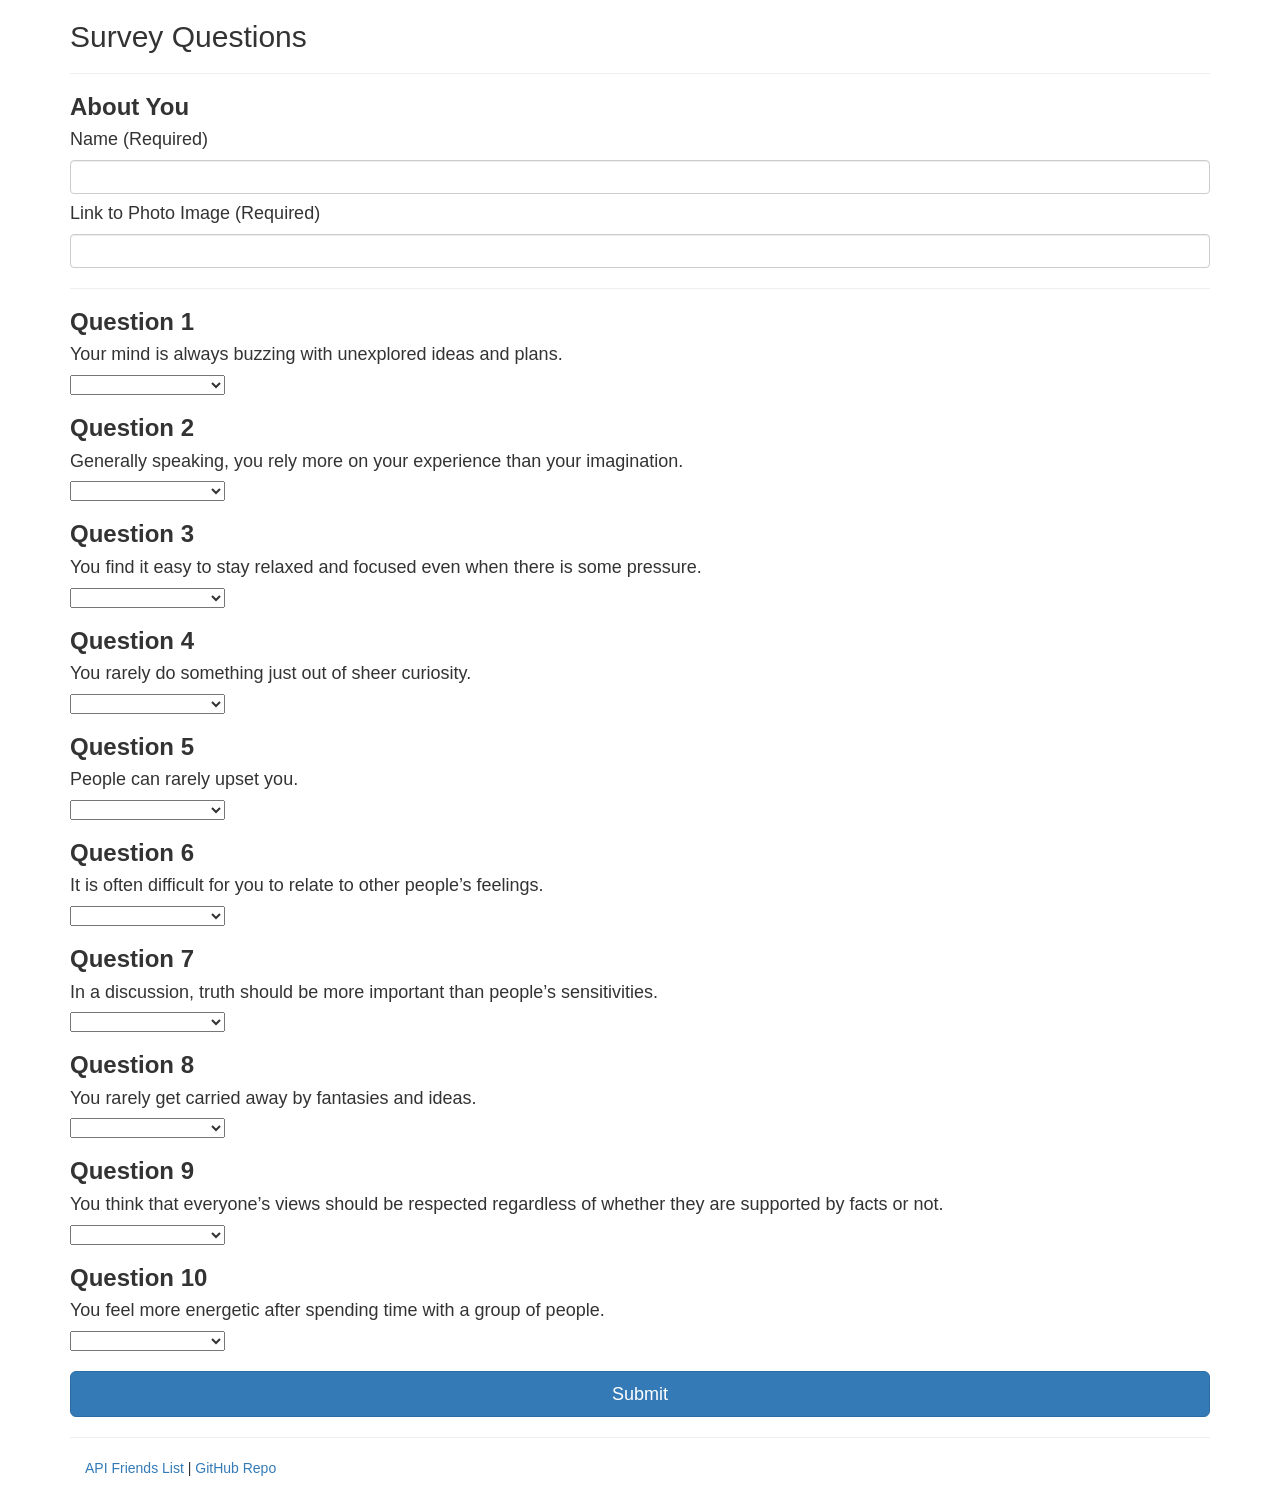
==== app/public/survey.html @ d2f79c5e "Updated files." ====
<!DOCTYPE html>
<html lang="en">

<head>
    <meta charset="UTF-8">
    <title>FriendFinder</title>

    <!-- Latest compiled and minified CSS & JS -->
    <link rel="stylesheet" href="https://maxcdn.bootstrapcdn.com/bootstrap/3.3.6/css/bootstrap.min.css">

</head>

<body>

    <div class="container">

        <h2>Survey Questions</h2>
        <hr>

        <h3>
            <strong>About You</strong>
        </h3>
        <h4>Name (Required)</h4>
        <input type="text" id="name" class="form-control" required>

        <h4>Link to Photo Image (Required)</h4>
        <input type="text" id="photo" class="form-control" required>

        <hr>

        <h3>
            <strong>Question 1</strong>
        </h3>
        <h4>Your mind is always buzzing with unexplored ideas and plans.</h4>
        <select class="chosen-select" id="q1">
            <option value=""></option>
            <option value="1">1 (Strongly Disagree)</option>
            <option value="2">2</option>
            <option value="3">3</option>
            <option value="4">4</option>
            <option value="5">5 (Strongly Agree)</option>
        </select>

        <h3>
            <strong>Question 2</strong>
        </h3>
        <h4>Generally speaking, you rely more on your experience than your imagination.</h4>
        <select class="chosen-select" id="q2">
            <option value=""></option>
            <option value="1">1 (Strongly Disagree)</option>
            <option value="2">2</option>
            <option value="3">3</option>
            <option value="4">4</option>
            <option value="5">5 (Strongly Agree)</option>
        </select>


        <h3>
            <strong>Question 3</strong>
        </h3>
        <h4>You find it easy to stay relaxed and focused even when there is some pressure.</h4>
        <select class="chosen-select" id="q3">
            <option value=""></option>
            <option value="1">1 (Strongly Disagree)</option>
            <option value="2">2</option>
            <option value="3">3</option>
            <option value="4">4</option>
            <option value="5">5 (Strongly Agree)</option>
        </select>


        <h3>
            <strong>Question 4</strong>
        </h3>
        <h4>You rarely do something just out of sheer curiosity.</h4>
        <select class="chosen-select" id="q4">
            <option value=""></option>
            <option value="1">1 (Strongly Disagree)</option>
            <option value="2">2</option>
            <option value="3">3</option>
            <option value="4">4</option>
            <option value="5">5 (Strongly Agree)</option>
        </select>


        <h3>
            <strong>Question 5</strong>
        </h3>
        <h4>People can rarely upset you.</h4>
        <select class="chosen-select" id="q5">
            <option value=""></option>
            <option value="1">1 (Strongly Disagree)</option>
            <option value="2">2</option>
            <option value="3">3</option>
            <option value="4">4</option>
            <option value="5">5 (Strongly Agree)</option>
        </select>


        <h3>
            <strong>Question 6</strong>
        </h3>
        <h4>It is often difficult for you to relate to other people’s feelings.</h4>
        <select class="chosen-select" id="q6">
            <option value=""></option>
            <option value="1">1 (Strongly Disagree)</option>
            <option value="2">2</option>
            <option value="3">3</option>
            <option value="4">4</option>
            <option value="5">5 (Strongly Agree)</option>
        </select>


        <h3>
            <strong>Question 7</strong>
        </h3>
        <h4>In a discussion, truth should be more important than people’s sensitivities.</h4>
        <select class="chosen-select" id="q7">
            <option value=""></option>
            <option value="1">1 (Strongly Disagree)</option>
            <option value="2">2</option>
            <option value="3">3</option>
            <option value="4">4</option>
            <option value="5">5 (Strongly Agree)</option>
        </select>

        <h3>
            <strong>Question 8</strong>
        </h3>
        <h4>You rarely get carried away by fantasies and ideas.</h4>
        <select class="chosen-select" id="q8">
            <option value=""></option>
            <option value="1">1 (Strongly Disagree)</option>
            <option value="2">2</option>
            <option value="3">3</option>
            <option value="4">4</option>
            <option value="5">5 (Strongly Agree)</option>
        </select>

        <h3>
            <strong>Question 9</strong>
        </h3>
        <h4>You think that everyone’s views should be respected regardless of whether they are supported by facts or not.</h4>
        <select class="chosen-select" id="q9">
            <option value=""></option>
            <option value="1">1 (Strongly Disagree)</option>
            <option value="2">2</option>
            <option value="3">3</option>
            <option value="4">4</option>
            <option value="5">5 (Strongly Agree)</option>
        </select>

        <h3>
            <strong>Question 10</strong>
        </h3>
        <h4>You feel more energetic after spending time with a group of people.</h4>
        <select class="chosen-select" id="q10">
            <option value=""></option>
            <option value="1">1 (Strongly Disagree)</option>
            <option value="2">2</option>
            <option value="3">3</option>
            <option value="4">4</option>
            <option value="5">5 (Strongly Agree)</option>
        </select>
        <br>
        <br>

        <!-- Submit Button -->
        <button type="submit" class="btn btn-primary btn-lg btn-block" id="submit">
            <i class="fa fa-check-circle" aria-hidden="true"></i>
            Submit</button>

        <hr>
        <footer class="footer">
            <div class="container">
                <p>
                    <a href="/api/friends">API Friends List</a> |
                    <a href="https://github.com/mbizzle1464/friendFinder">GitHub Repo</a>
                </p>
            </div>
        </footer>

    </div>

    <!-- Modal -->
    <div id="results-modal" class="modal fade" role="dialog">
        <div class="modal-dialog">

            <!-- Modal content-->
            <div class="modal-content">
                <div class="modal-header">
                    <button type="button" class="close" data-dismiss="modal">&times;</button>
                    <h2 class="modal-title">
                        <strong>Best Match</strong>
                    </h2>
                </div>
                <div class="modal-body">
                    <h2 id="match-name"></h2>
                    <img id="match-img" src="" alt="">
                </div>
                <div class="modal-footer">
                    <button type="button" class="btn btn-default" data-dismiss="modal">Close</button>
                </div>
            </div>

        </div>
    </div>

    <script src="https://code.jquery.com/jquery.js"></script>
    <script src="https://maxcdn.bootstrapcdn.com/bootstrap/3.3.6/js/bootstrap.min.js"></script>
    <script>
    $("#submit").on("click", function (event) {
            event.preventDefault();

            // Form validation
            function validateForm() {
                var isValid = true;
                $(".form-control").each(function () {
                    if ($(this).val() === "") {
                        isValid = false;
                    }
                });

                $(".chosen-select").each(function () {

                    if ($(this).val() === "") {
                        isValid = false;
                    }
                });
                return isValid;
            }


            if (validateForm()) {
                var newFriend = {
                    name: $("#name").val().trim(),
                    photo: $("#photo").val().trim(),
                    scores: [
                        $("#q1").val(),
                        $("#q2").val(),
                        $("#q3").val(),
                        $("#q4").val(),
                        $("#q5").val(),
                        $("#q6").val(),
                        $("#q7").val(),
                        $("#q8").val(),
                        $("#q9").val(),
                        $("#q10").val()
                    ]
                };
                console.log(newFriend);

                $.post("/api/friends", newFriend, function (data) {
                    $("#match-name").text(data.name);
                    $("#match-img").attr("src", data.photo);

                    // Show the modal with the best match
                    $("#results-modal").modal("toggle");
                });

                $("#name").val("");
                $("#photo").val("");
                $("#q2").val("");
                $("#q1").val("");
                $("#q3").val("");
                $("#q4").val("");
                $("#q5").val("");
                $("#q6").val("");
                $("#q7").val("");
                $("#q8").val("");
                $("#q9").val("");
                $("#q10").val("");

            } else {
                alert("Please fill out all fields before submitting!");
            }
        });
    </script>
</body>

</html>
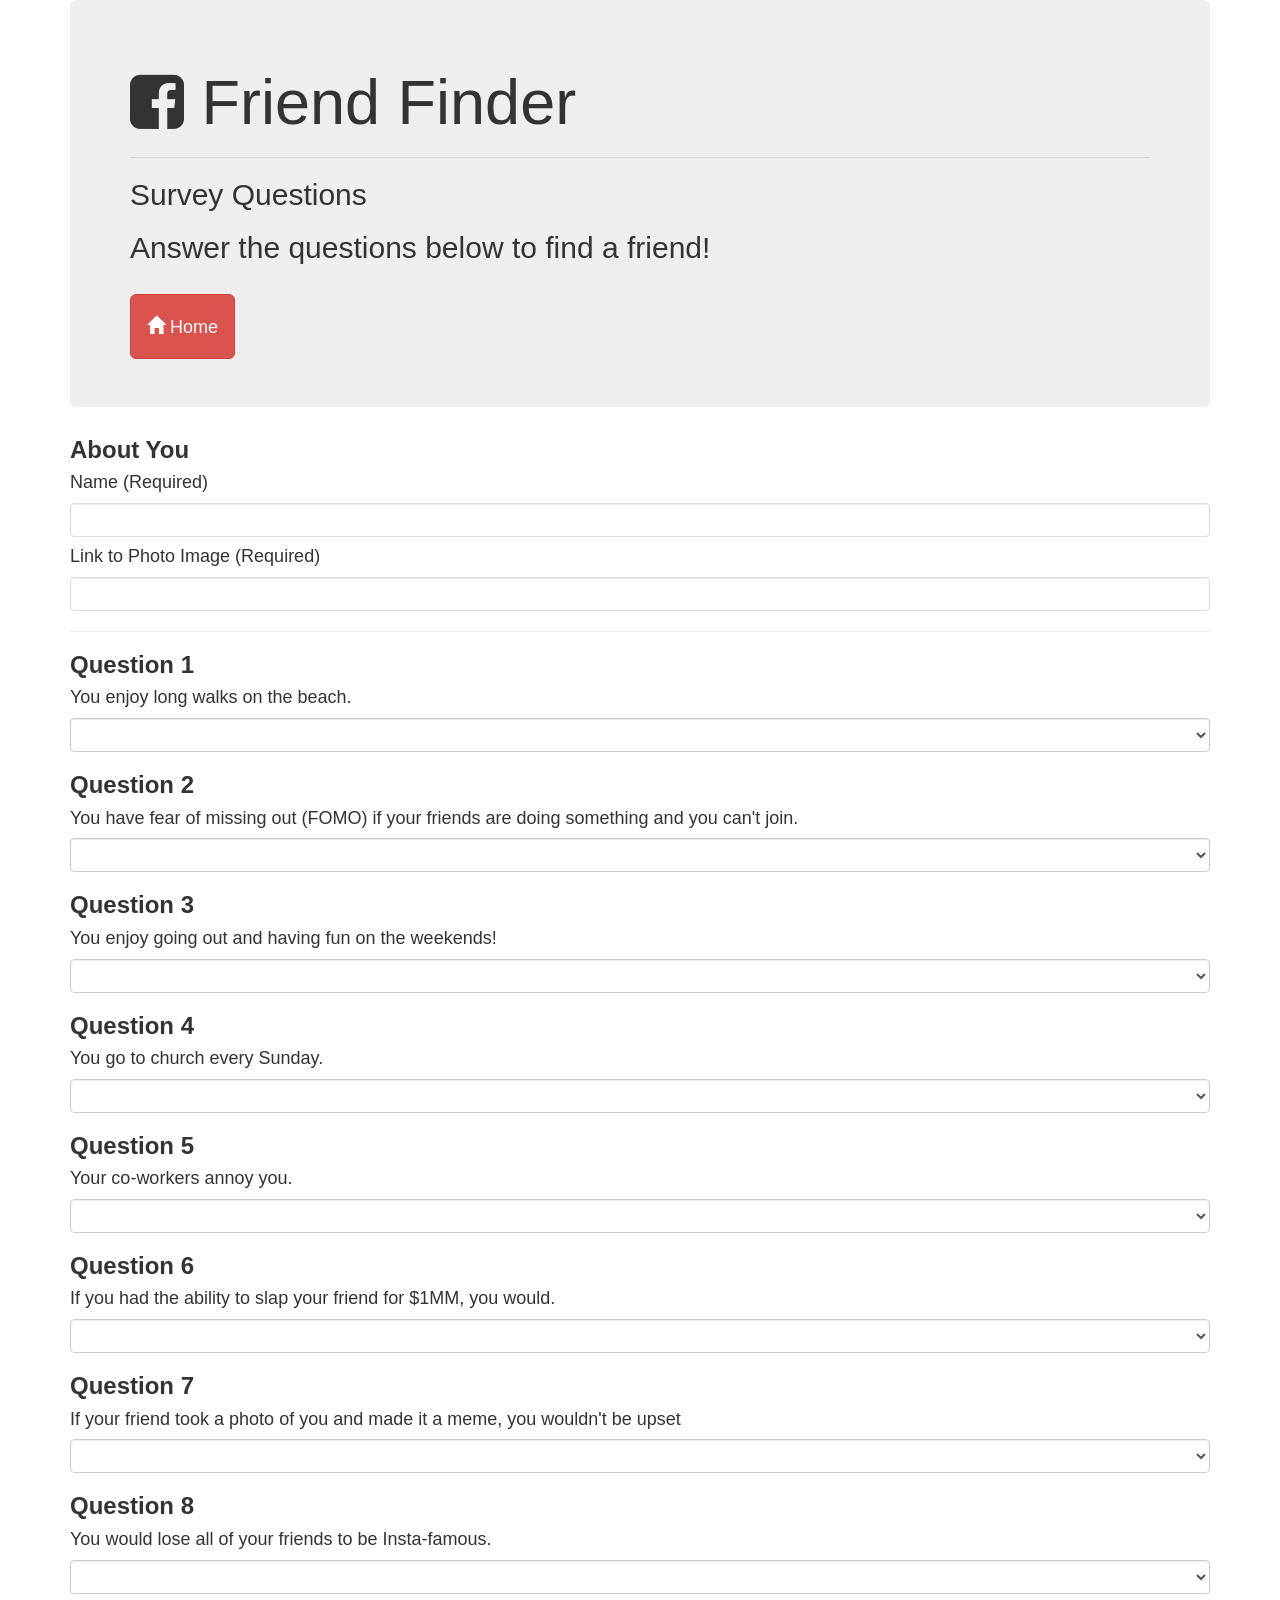
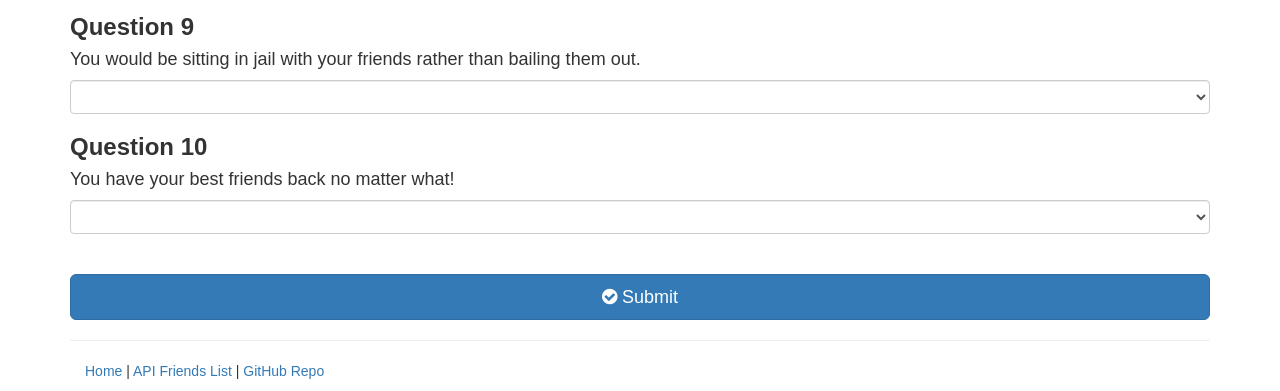
==== commit 9120ffce: "Updated files." ====
--- a/app/public/survey.html
+++ b/app/public/survey.html
@@ -8,31 +8,48 @@
     <!-- Latest compiled and minified CSS & JS -->
     <link rel="stylesheet" href="https://maxcdn.bootstrapcdn.com/bootstrap/3.3.6/css/bootstrap.min.css">
 
+    <!-- Font Awesome Glyphicons -->
+    <link rel="stylesheet" href="https://maxcdn.bootstrapcdn.com/font-awesome/4.6.1/css/font-awesome.min.css">
 </head>
 
 <body>
 
     <div class="container">
-
-        <h2>Survey Questions</h2>
+        <div class="jumbotron">
+            <h1>
+                <i class="fa fa-facebook-square" aria-hidden="true"></i> Friend Finder</h1>
+            <hr>
+            <h2>Survey Questions </h2>
+            <h2>Answer the questions below to find a friend!</h2>
+            <br>
+        
+            <div>
+                <a href="/">
+                    <button type="button" class="btn btn-lg btn-danger">
+                        <h4>
+                            <span class="glyphicon glyphicon-home"></span> Home</h4>
+                    </button>
+                </a>
+            </div>
+        
+        </div>
+
+        <h3>
+            <strong>About You</strong>
+        </h3>
+        <h4>Name (Required)</h4>
+        <input type="text" id="name" class="form-control panel-default" required>
+
+        <h4>Link to Photo Image (Required)</h4>
+        <input type="text" id="photo" class="form-control panel-default" required>
+
         <hr>
 
         <h3>
-            <strong>About You</strong>
-        </h3>
-        <h4>Name (Required)</h4>
-        <input type="text" id="name" class="form-control" required>
-
-        <h4>Link to Photo Image (Required)</h4>
-        <input type="text" id="photo" class="form-control" required>
-
-        <hr>
-
-        <h3>
             <strong>Question 1</strong>
         </h3>
-        <h4>Your mind is always buzzing with unexplored ideas and plans.</h4>
-        <select class="chosen-select" id="q1">
+        <h4>You enjoy long walks on the beach.</h4>
+        <select class="form-control chosen-select" id="q1">
             <option value=""></option>
             <option value="1">1 (Strongly Disagree)</option>
             <option value="2">2</option>
@@ -44,8 +61,8 @@
         <h3>
             <strong>Question 2</strong>
         </h3>
-        <h4>Generally speaking, you rely more on your experience than your imagination.</h4>
-        <select class="chosen-select" id="q2">
+        <h4>You have fear of missing out (FOMO) if your friends are doing something and you can't join.</h4>
+        <select class="form-control chosen-select" id="q2">
             <option value=""></option>
             <option value="1">1 (Strongly Disagree)</option>
             <option value="2">2</option>
@@ -58,8 +75,8 @@
         <h3>
             <strong>Question 3</strong>
         </h3>
-        <h4>You find it easy to stay relaxed and focused even when there is some pressure.</h4>
-        <select class="chosen-select" id="q3">
+        <h4>You enjoy going out and having fun on the weekends!</h4>
+        <select class="form-control chosen-select" id="q3">
             <option value=""></option>
             <option value="1">1 (Strongly Disagree)</option>
             <option value="2">2</option>
@@ -72,8 +89,8 @@
         <h3>
             <strong>Question 4</strong>
         </h3>
-        <h4>You rarely do something just out of sheer curiosity.</h4>
-        <select class="chosen-select" id="q4">
+        <h4>You go to church every Sunday.</h4>
+        <select class="form-control chosen-select" id="q4">
             <option value=""></option>
             <option value="1">1 (Strongly Disagree)</option>
             <option value="2">2</option>
@@ -86,8 +103,8 @@
         <h3>
             <strong>Question 5</strong>
         </h3>
-        <h4>People can rarely upset you.</h4>
-        <select class="chosen-select" id="q5">
+        <h4>Your co-workers annoy you.</h4>
+        <select class="form-control chosen-select" id="q5">
             <option value=""></option>
             <option value="1">1 (Strongly Disagree)</option>
             <option value="2">2</option>
@@ -100,8 +117,8 @@
         <h3>
             <strong>Question 6</strong>
         </h3>
-        <h4>It is often difficult for you to relate to other people’s feelings.</h4>
-        <select class="chosen-select" id="q6">
+        <h4>If you had the ability to slap your friend for $1MM, you would.</h4>
+        <select class="form-control chosen-select" id="q6">
             <option value=""></option>
             <option value="1">1 (Strongly Disagree)</option>
             <option value="2">2</option>
@@ -114,8 +131,8 @@
         <h3>
             <strong>Question 7</strong>
         </h3>
-        <h4>In a discussion, truth should be more important than people’s sensitivities.</h4>
-        <select class="chosen-select" id="q7">
+        <h4>If your friend took a photo of you and made it a meme, you wouldn't be upset</h4>
+        <select class="form-control chosen-select" id="q7">
             <option value=""></option>
             <option value="1">1 (Strongly Disagree)</option>
             <option value="2">2</option>
@@ -127,8 +144,8 @@
         <h3>
             <strong>Question 8</strong>
         </h3>
-        <h4>You rarely get carried away by fantasies and ideas.</h4>
-        <select class="chosen-select" id="q8">
+        <h4>You would lose all of your friends to be Insta-famous.</h4>
+        <select class="form-control chosen-select" id="q8">
             <option value=""></option>
             <option value="1">1 (Strongly Disagree)</option>
             <option value="2">2</option>
@@ -140,8 +157,8 @@
         <h3>
             <strong>Question 9</strong>
         </h3>
-        <h4>You think that everyone’s views should be respected regardless of whether they are supported by facts or not.</h4>
-        <select class="chosen-select" id="q9">
+        <h4>You would be sitting in jail with your friends rather than bailing them out.</h4>
+        <select class="form-control chosen-select" id="q9">
             <option value=""></option>
             <option value="1">1 (Strongly Disagree)</option>
             <option value="2">2</option>
@@ -153,8 +170,8 @@
         <h3>
             <strong>Question 10</strong>
         </h3>
-        <h4>You feel more energetic after spending time with a group of people.</h4>
-        <select class="chosen-select" id="q10">
+        <h4>You have your best friends back no matter what!</h4>
+        <select class="form-control chosen-select" id="q10">
             <option value=""></option>
             <option value="1">1 (Strongly Disagree)</option>
             <option value="2">2</option>
@@ -174,6 +191,7 @@
         <footer class="footer">
             <div class="container">
                 <p>
+                    <a href="/">Home</a> |
                     <a href="/api/friends">API Friends List</a> |
                     <a href="https://github.com/mbizzle1464/friendFinder">GitHub Repo</a>
                 </p>
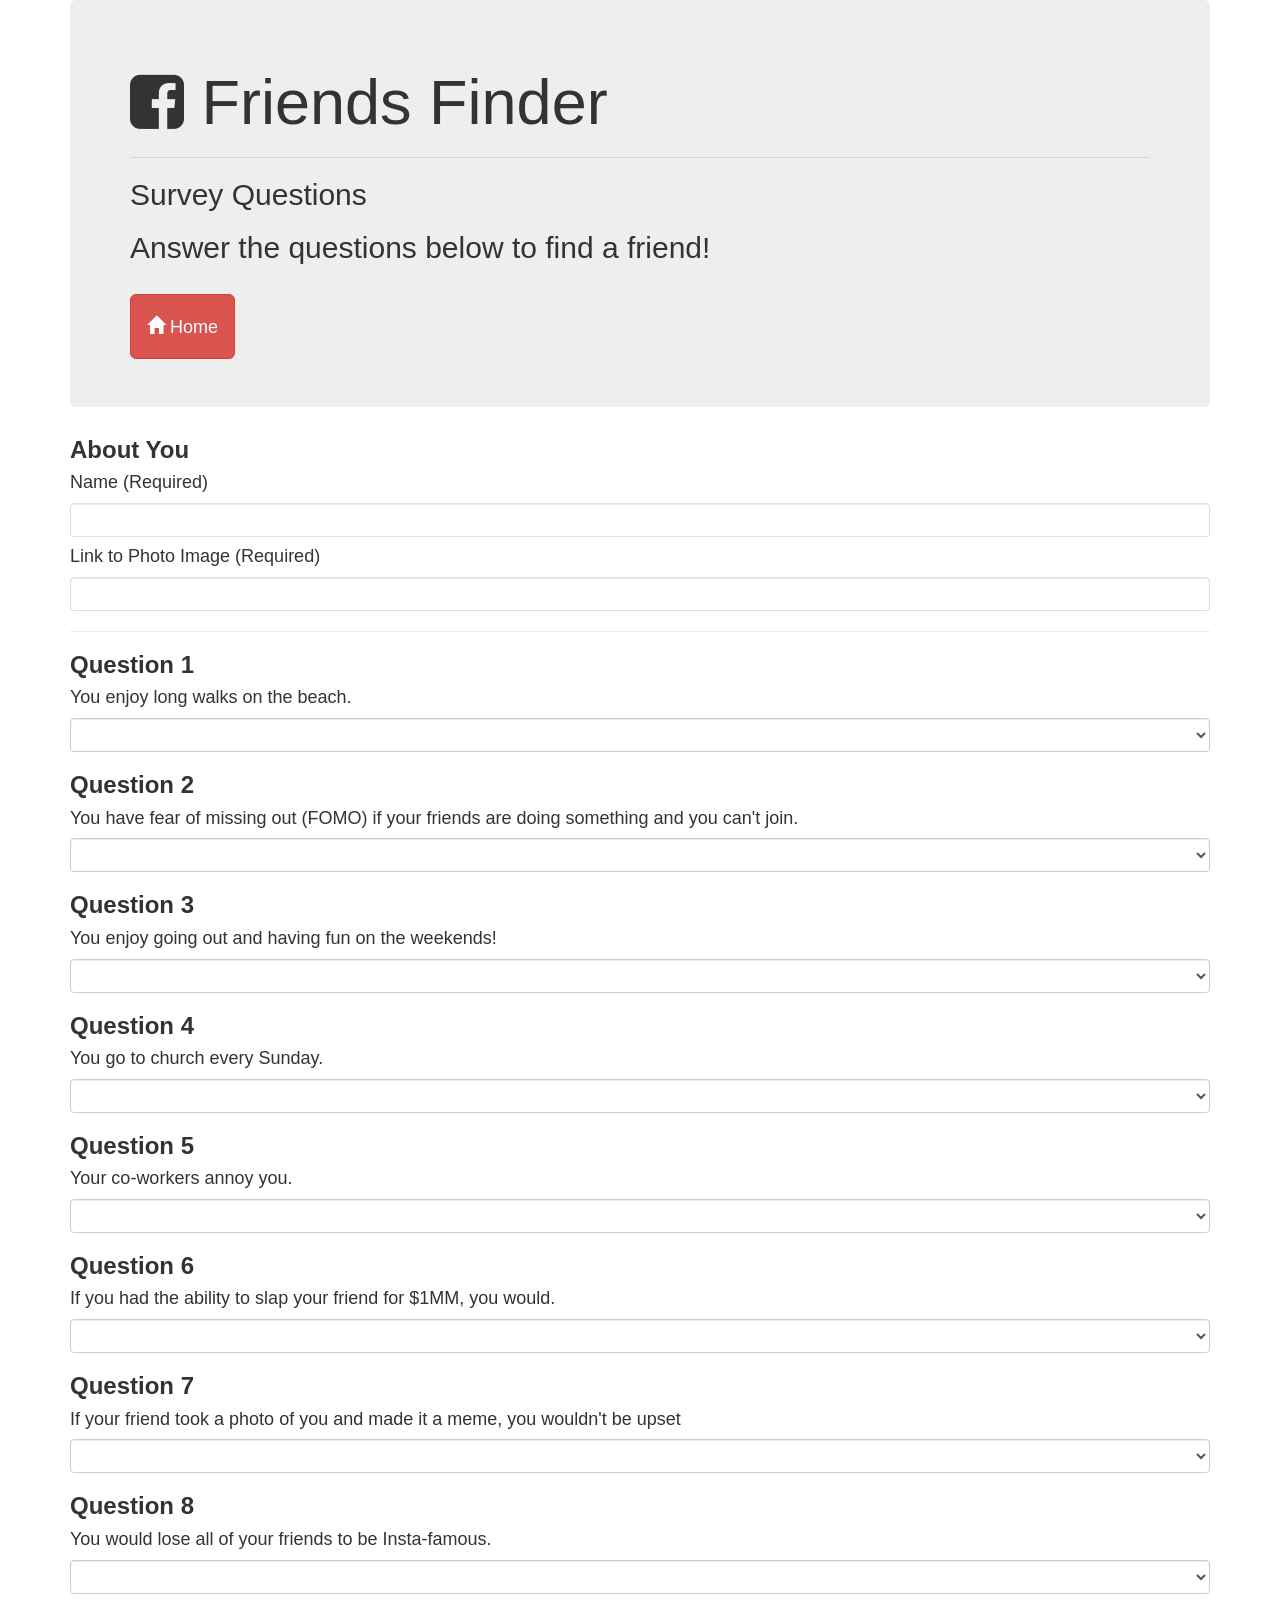
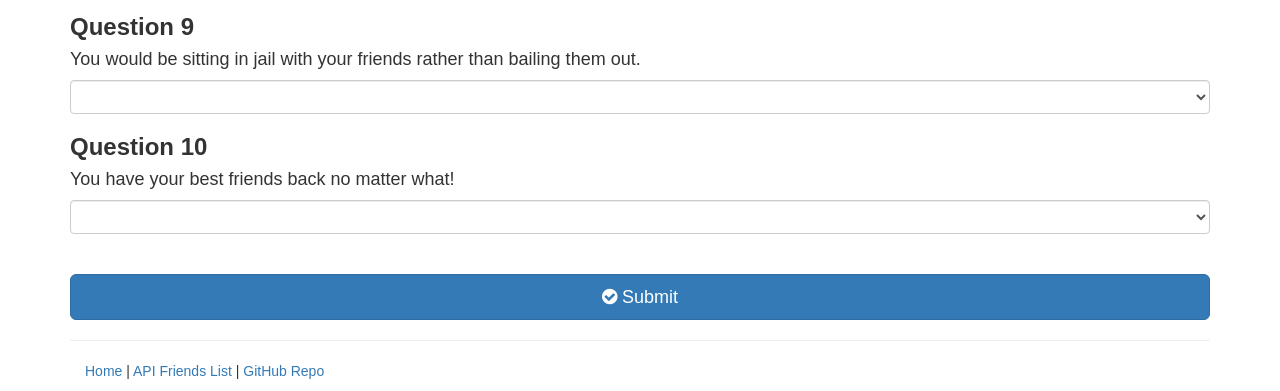
==== commit 1fb71bb7: "Updated files." ====
--- a/app/public/survey.html
+++ b/app/public/survey.html
@@ -3,7 +3,7 @@
 
 <head>
     <meta charset="UTF-8">
-    <title>FriendFinder</title>
+    <title>Friends Finder</title>
 
     <!-- Latest compiled and minified CSS & JS -->
     <link rel="stylesheet" href="https://maxcdn.bootstrapcdn.com/bootstrap/3.3.6/css/bootstrap.min.css">
@@ -17,7 +17,7 @@
     <div class="container">
         <div class="jumbotron">
             <h1>
-                <i class="fa fa-facebook-square" aria-hidden="true"></i> Friend Finder</h1>
+                <i class="fa fa-facebook-square" aria-hidden="true"></i> Friends Finder</h1>
             <hr>
             <h2>Survey Questions </h2>
             <h2>Answer the questions below to find a friend!</h2>
@@ -209,12 +209,12 @@
                 <div class="modal-header">
                     <button type="button" class="close" data-dismiss="modal">&times;</button>
                     <h2 class="modal-title">
-                        <strong>Best Match</strong>
+                        <strong>This Friend is Here For You</strong>
                     </h2>
                 </div>
                 <div class="modal-body">
                     <h2 id="match-name"></h2>
-                    <img id="match-img" src="" alt="">
+                    <img class="img-thumbnail" style="width:250px;height:300px;" id="match-img" src="" alt="">
                 </div>
                 <div class="modal-footer">
                     <button type="button" class="btn btn-default" data-dismiss="modal">Close</button>
@@ -226,7 +226,7 @@
 
     <script src="https://code.jquery.com/jquery.js"></script>
     <script src="https://maxcdn.bootstrapcdn.com/bootstrap/3.3.6/js/bootstrap.min.js"></script>
-    <script>
+    <script type="text/javascript">
     $("#submit").on("click", function (event) {
             event.preventDefault();
 
@@ -269,6 +269,7 @@
                 console.log(newFriend);
 
                 $.post("/api/friends", newFriend, function (data) {
+                    console.log(data);  
                     $("#match-name").text(data.name);
                     $("#match-img").attr("src", data.photo);
 
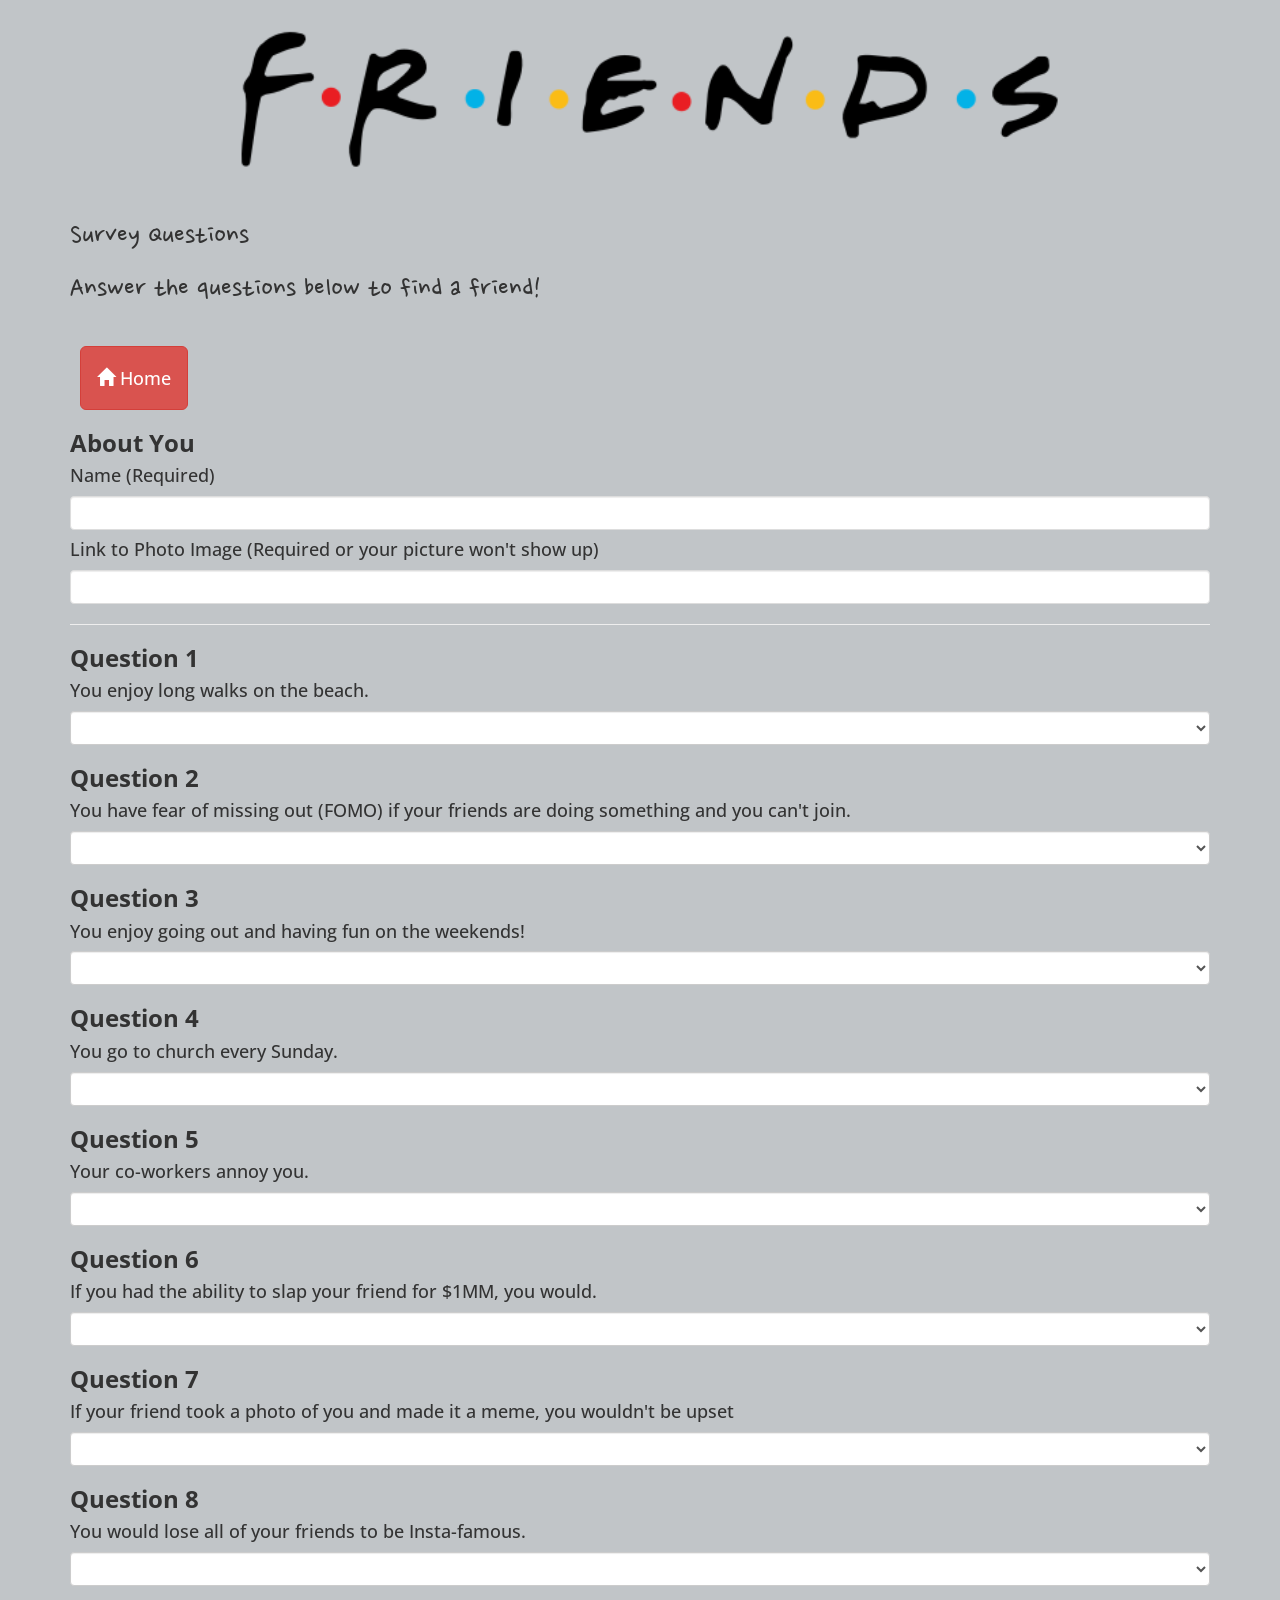
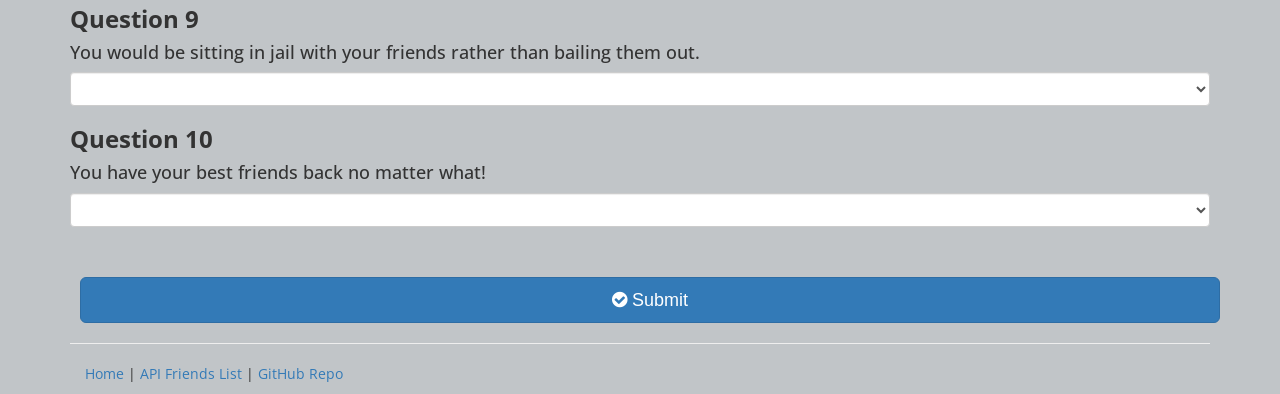
==== commit 49f72382: "Updated files.  All appears to be working properly.  Added some styling to the site." ====
--- a/app/public/survey.html
+++ b/app/public/survey.html
@@ -7,31 +7,39 @@
 
     <!-- Latest compiled and minified CSS & JS -->
     <link rel="stylesheet" href="https://maxcdn.bootstrapcdn.com/bootstrap/3.3.6/css/bootstrap.min.css">
-
+    <link rel="stylesheet" type="text/css" href="style.css" />
     <!-- Font Awesome Glyphicons -->
     <link rel="stylesheet" href="https://maxcdn.bootstrapcdn.com/font-awesome/4.6.1/css/font-awesome.min.css">
+    <!-- Google Fonts -->
+    <link href="https://fonts.googleapis.com/css?family=Nanum+Pen+Script|Open+Sans" rel="stylesheet">
 </head>
 
 <body>
 
     <div class="container">
+
         <div class="jumbotron">
-            <h1>
-                <i class="fa fa-facebook-square" aria-hidden="true"></i> Friends Finder</h1>
-            <hr>
-            <h2>Survey Questions </h2>
-            <h2>Answer the questions below to find a friend!</h2>
-            <br>
+            <div class=" image-bg col-lg-12">
         
-            <div>
-                <a href="/">
-                    <button type="button" class="btn btn-lg btn-danger">
-                        <h4>
-                            <span class="glyphicon glyphicon-home"></span> Home</h4>
-                    </button>
-                </a>
             </div>
+        </div>
+        <div class="row">
+            <div class="col-lg-12">
         
+                <h2>Survey Questions </h2>
+                <h2>Answer the questions below to find a friend!</h2>
+                <br>
+        
+                <div>
+                    <a href="/">
+                        <button type="button" class="btn btn-lg btn-danger">
+                            <h4>
+                                <span class="glyphicon glyphicon-home"></span> Home</h4>
+                        </button>
+                    </a>
+                </div>
+        
+            </div>
         </div>
 
         <h3>
@@ -40,7 +48,7 @@
         <h4>Name (Required)</h4>
         <input type="text" id="name" class="form-control panel-default" required>
 
-        <h4>Link to Photo Image (Required)</h4>
+        <h4>Link to Photo Image (Required or your picture won't show up)</h4>
         <input type="text" id="photo" class="form-control panel-default" required>
 
         <hr>
--- a/app/public/style.css
+++ b/app/public/style.css
@@ -0,0 +1,24 @@
+body {
+    background-color: #c1c5c8;
+}
+
+.jumbotron {
+   background-color: #c1c5c8;
+   padding:0;   
+}
+
+.image-bg {
+    height: 200px;
+    background: url("logo.png") no-repeat center center;
+    background-size: 100%;
+}
+
+button {
+    margin: 10px;   
+}
+h2 {
+   font-family: 'Nanum Pen Script',cursive;
+}
+h3, h4, p, option, strong {
+    font-family: 'Open Sans', sans-serif;
+}
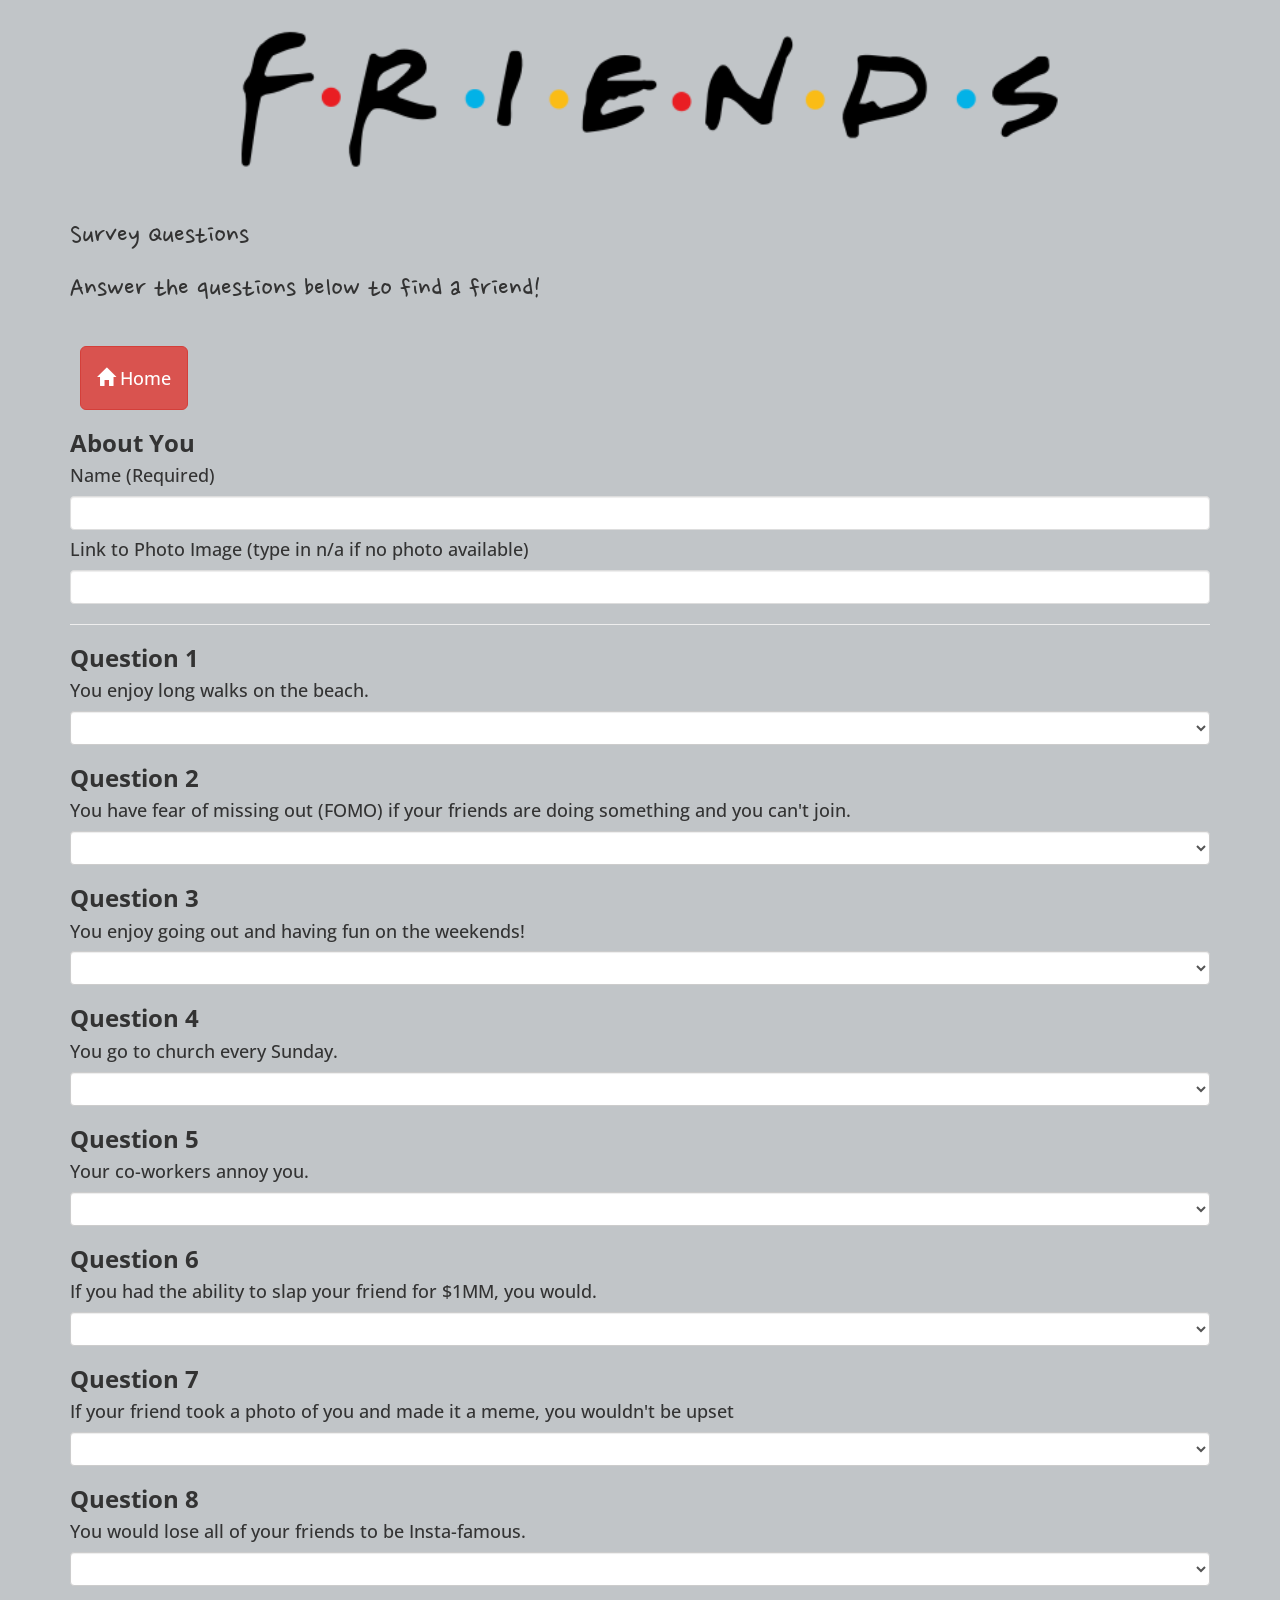
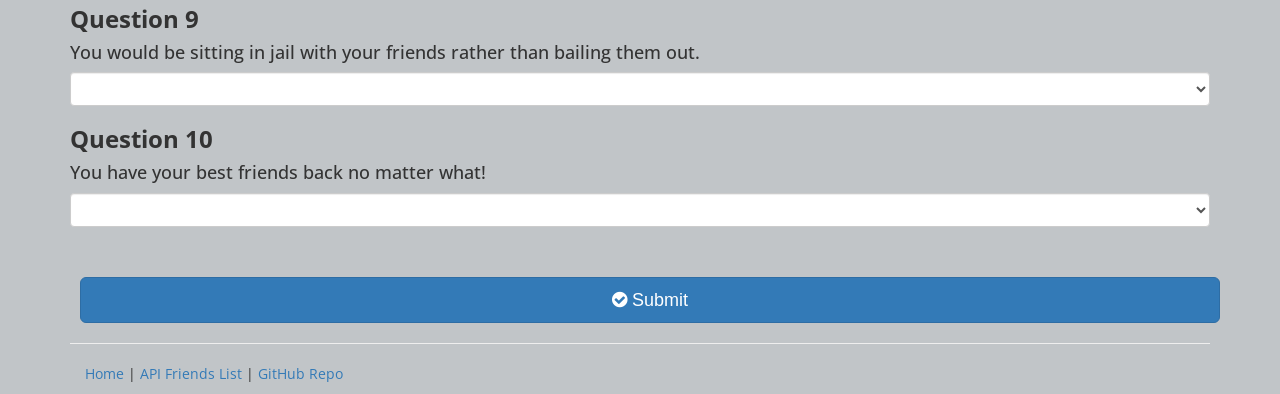
==== commit 11cad183: "Updated files." ====
--- a/app/public/survey.html
+++ b/app/public/survey.html
@@ -48,8 +48,8 @@
         <h4>Name (Required)</h4>
         <input type="text" id="name" class="form-control panel-default" required>
 
-        <h4>Link to Photo Image (Required or your picture won't show up)</h4>
-        <input type="text" id="photo" class="form-control panel-default" required>
+        <h4>Link to Photo Image (type in n/a if no photo available)</h4>
+        <input type="text" id="photo" class="form-control panel-default">
 
         <hr>
 
@@ -225,7 +225,7 @@
                     <img class="img-thumbnail" style="width:250px;height:300px;" id="match-img" src="" alt="">
                 </div>
                 <div class="modal-footer">
-                    <button type="button" class="btn btn-default" data-dismiss="modal">Close</button>
+                    <button type="button" class="close btn btn-default" data-dismiss="modal">Close</button>
                 </div>
             </div>
 
@@ -235,6 +235,13 @@
     <script src="https://code.jquery.com/jquery.js"></script>
     <script src="https://maxcdn.bootstrapcdn.com/bootstrap/3.3.6/js/bootstrap.min.js"></script>
     <script type="text/javascript">
+
+    // Play and Pause Song
+    var audioElement = document.createElement("audio");
+    audioElement.setAttribute("src", "song.mp3");
+
+    
+
     $("#submit").on("click", function (event) {
             event.preventDefault();
 
@@ -283,8 +290,13 @@
 
                     // Show the modal with the best match
                     $("#results-modal").modal("toggle");
+                    audioElement.play();
                 });
 
+                $(".close").on("click", function (event) {
+                    audioElement.pause();   
+                });
+                
                 $("#name").val("");
                 $("#photo").val("");
                 $("#q2").val("");
